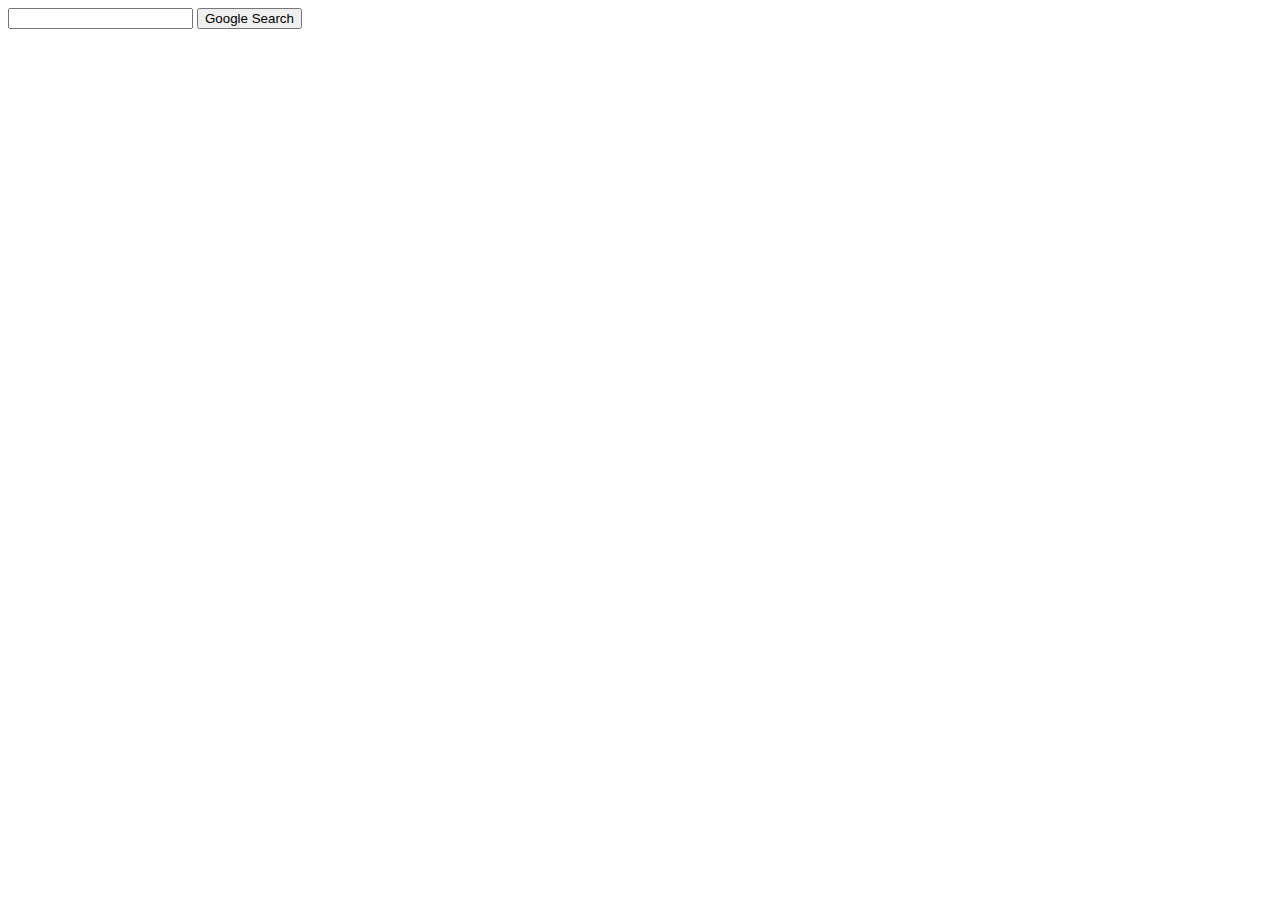
==== index.html @ 7f82d14e "update index.html" ====
<!DOCTYPE html>
<html lang="en">
    <head>
        <title>Search</title>
    </head>
    <body>
        <form action="https://www.google.com/search">
            <input type="text" name="q">
            <input type="submit" value="Google Search">
        </form>
    </body>
</html>
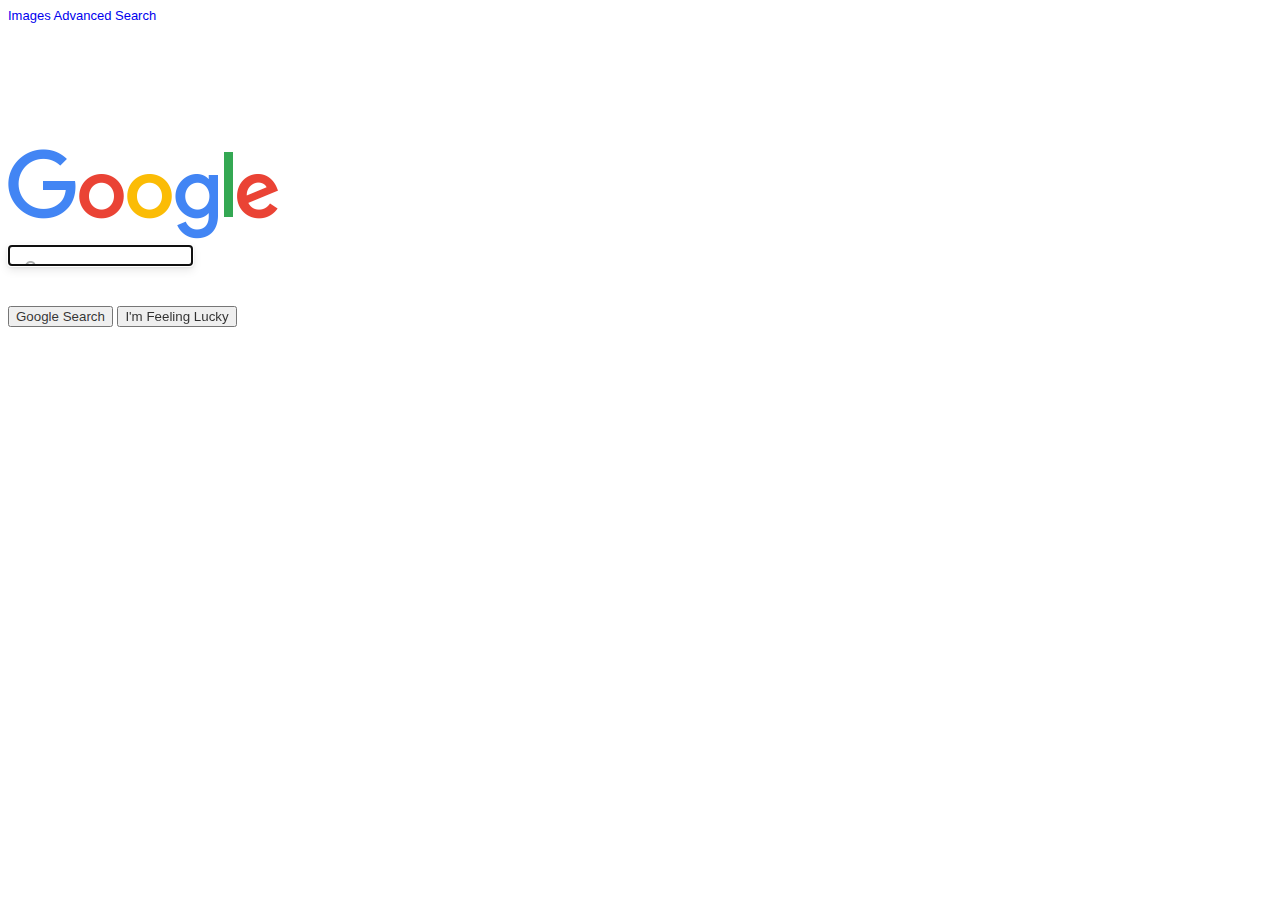
==== commit 367a9a24: "Update index.html: add Bootstrap styling, add images; create and update style.css;" ====
--- a/index.html
+++ b/index.html
@@ -1,12 +1,35 @@
 <!DOCTYPE html>
 <html lang="en">
     <head>
+        <meta charset="utf-8">
+        <meta name="viewport" content="width=device-width, initial-scale=1">
         <title>Search</title>
+        <link href="https://cdn.jsdelivr.net/npm/bootstrap@5.3.0-alpha1/dist/css/bootstrap.min.css" rel="stylesheet" integrity="sha384-GLhlTQ8iRABdZLl6O3oVMWSktQOp6b7In1Zl3/Jr59b6EGGoI1aFkw7cmDA6j6gD" crossorigin="anonymous">
+        <link href="style.css" rel="stylesheet">
     </head>
     <body>
-        <form action="https://www.google.com/search">
-            <input type="text" name="q">
-            <input type="submit" value="Google Search">
-        </form>
+        <header>
+            <div class="d-flex justify-content-end mb-5 me-5 mt-3">
+                <a href="#" class="link-dark m-2">Images</a>
+                <a href="#" class="link-dark m-2">Advanced Search</a>
+            </div>
+        </header>
+        <main class="text-center">
+            <div class="d-flex justify-content-center mb-4" name="image" style="margin-top:10%">
+                <img src="google_logo.png" alt="Google logo">
+            </div>
+            <div class="d-flex justify-content-center m-3" name="search-form">
+                <form action="https://www.google.com/search" class="row g-5">
+                    <div>
+                        <input autocomplete="off" autofocus class="form-control rounded-pill" id="search-bar" type="text" name="q">
+                    </div>
+                    <div id="search-btns">
+                        <input class="btn btn-light btn-sm mx-1 py-2 px-3" type="submit" value="Google Search">
+                        <input class="btn btn-light btn-sm mx-1 py-2 px-3" type="submit" value="I'm Feeling Lucky">
+                    </div>
+                </form>
+            </div>
+        </main>
+        <script src="https://cdn.jsdelivr.net/npm/bootstrap@5.3.0-alpha1/dist/js/bootstrap.bundle.min.js" integrity="sha384-w76AqPfDkMBDXo30jS1Sgez6pr3x5MlQ1ZAGC+nuZB+EYdgRZgiwxhTBTkF7CXvN" crossorigin="anonymous"></script>
     </body>
 </html>
--- a/style.css
+++ b/style.css
@@ -0,0 +1,48 @@
+* {
+    font-family: Arial, Helvetica, sans-serif;
+}
+
+a {
+    text-decoration: none;
+}
+
+a:hover {
+    text-decoration-line: underline;
+}
+
+.btn {
+    color:rgba(0, 0, 0, 0.8);
+}
+
+.btn:hover {
+    background-color: rgba(173, 181, 189, 0.1);
+    border-color: rgba(173, 181, 189, 0.5);
+    box-shadow: 0 1px 2px 0 rgba(0, 0, 0, 0.15)
+}
+
+header {
+    font-size:small;
+}
+
+#search-bar { 
+    background-image: url("search_icon.png");
+    background-repeat: no-repeat;
+    background-size: 15px;
+    background-position: 15px 14px;
+    text-indent: 27px;
+    height: 140%;
+    
+}
+
+#search-bar:hover {
+    box-shadow: 0 1px 3px 0 rgba(0, 0, 0, 0.1), 0 4px 10px 0 rgba(0, 0, 0, 0.1);
+}
+
+#search-bar:focus {
+    border-color: rgb(223, 223, 223);
+    box-shadow: 0 1px 3px 0 rgba(0, 0, 0, 0.1), 0 4px 10px 0 rgba(0, 0, 0, 0.1);
+}
+
+#search-btns {
+    margin-top: 40px;
+}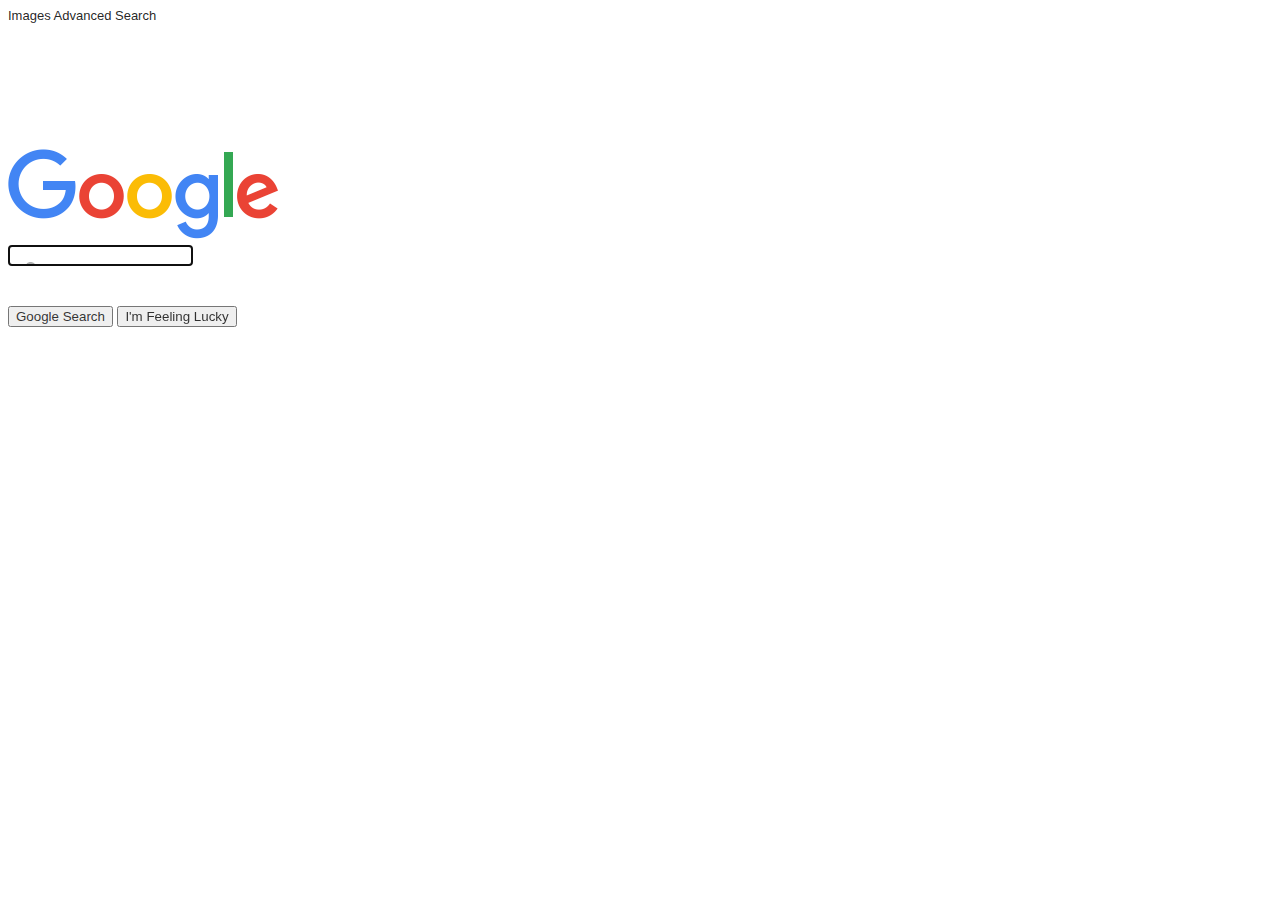
==== commit 50b0e474: "Update style" ====
--- a/index.html
+++ b/index.html
@@ -10,22 +10,22 @@
     <body>
         <header>
             <div class="d-flex justify-content-end mb-5 me-5 mt-3">
-                <a href="#" class="link-dark m-2">Images</a>
-                <a href="#" class="link-dark m-2">Advanced Search</a>
+                <a href="#" class="m-2">Images</a>
+                <a href="#" class="m-2">Advanced Search</a>
             </div>
         </header>
-        <main class="text-center">
-            <div class="d-flex justify-content-center mb-4" name="image" style="margin-top:10%">
+        <main class="text-center mx-2">
+            <div class="mb-4" id="logo">
                 <img src="google_logo.png" alt="Google logo">
             </div>
-            <div class="d-flex justify-content-center m-3" name="search-form">
+            <div class="container text-center" name="search-form">
                 <form action="https://www.google.com/search" class="row g-5">
                     <div>
-                        <input autocomplete="off" autofocus class="form-control rounded-pill" id="search-bar" type="text" name="q">
+                        <input autocomplete="off" autofocus class="form-control rounded-pill px-4" id="search-bar" type="text" name="q">
                     </div>
                     <div id="search-btns">
                         <input class="btn btn-light btn-sm mx-1 py-2 px-3" type="submit" value="Google Search">
-                        <input class="btn btn-light btn-sm mx-1 py-2 px-3" type="submit" value="I'm Feeling Lucky">
+                        <input class="btn btn-light btn-sm mx-1 py-2 px-3" name="btnI" type="submit" value="I'm Feeling Lucky">
                     </div>
                 </form>
             </div>
--- a/style.css
+++ b/style.css
@@ -3,6 +3,7 @@
 }
 
 a {
+    color: #000000DE;
     text-decoration: none;
 }
 
@@ -24,25 +25,35 @@
     font-size:small;
 }
 
+#logo {
+    margin: auto;
+    margin-top: 10%;
+}
+
 #search-bar { 
     background-image: url("search_icon.png");
     background-repeat: no-repeat;
     background-size: 15px;
-    background-position: 15px 14px;
-    text-indent: 27px;
-    height: 140%;
-    
+    background-position: 15px 15px;
+    text-indent: 22px;
+    height: 145%;
+    max-width: 585px;
+    margin: auto;
+}
+
+#search-bar:focus {
+    border-color: rgb(223, 223, 223);
+    box-shadow: none;
 }
 
 #search-bar:hover {
     box-shadow: 0 1px 3px 0 rgba(0, 0, 0, 0.1), 0 4px 10px 0 rgba(0, 0, 0, 0.1);
 }
 
-#search-bar:focus {
-    border-color: rgb(223, 223, 223);
+#search-bar:active {
     box-shadow: 0 1px 3px 0 rgba(0, 0, 0, 0.1), 0 4px 10px 0 rgba(0, 0, 0, 0.1);
 }
 
 #search-btns {
     margin-top: 40px;
-}+}
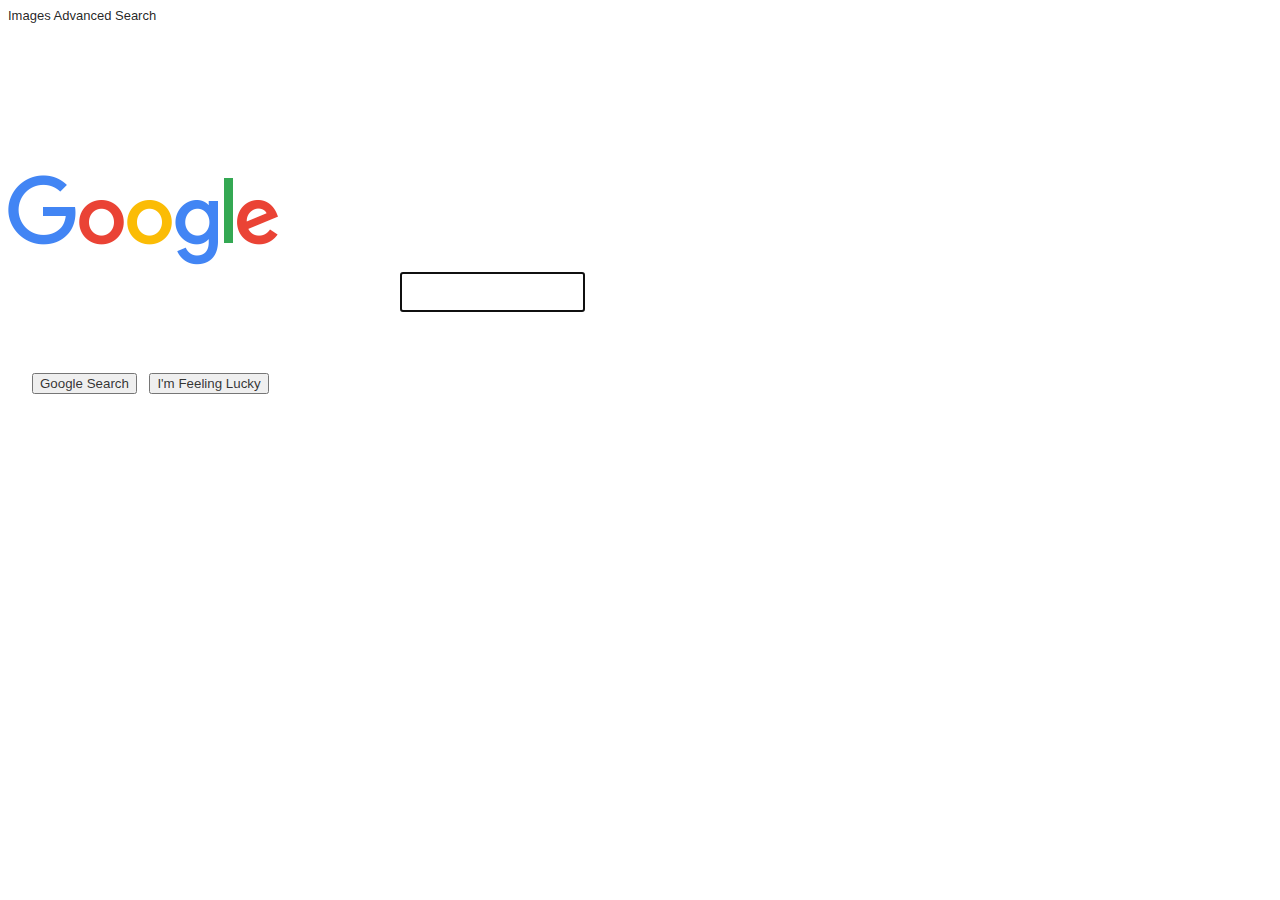
==== commit b5c34ea7: "update index, images, and style" ====
--- a/index.html
+++ b/index.html
@@ -10,22 +10,23 @@
     <body>
         <header>
             <div class="d-flex justify-content-end mb-5 me-5 mt-3">
-                <a href="#" class="m-2">Images</a>
-                <a href="#" class="m-2">Advanced Search</a>
+                <a href="images.html" class="m-2">Images</a>
+                <a href="advanced.html" class="m-2">Advanced Search</a>
             </div>
         </header>
-        <main class="text-center mx-2">
-            <div class="mb-4" id="logo">
+        <main class="text-center">
+            <div id="logo">
                 <img src="google_logo.png" alt="Google logo">
             </div>
-            <div class="container text-center" name="search-form">
-                <form action="https://www.google.com/search" class="row g-5">
-                    <div>
-                        <input autocomplete="off" autofocus class="form-control rounded-pill px-4" id="search-bar" type="text" name="q">
+            <div id="search-form">
+                <form action="https://www.google.com/search">
+                    <div id="search-bar" class="rounded-pill border">
+                        <span id="magni-glass"></span>
+                        <input autocomplete="off" autofocus id="input-bar" class="form-control shadow-none border-0" type="text" name="q">
                     </div>
                     <div id="search-btns">
-                        <input class="btn btn-light btn-sm mx-1 py-2 px-3" type="submit" value="Google Search">
-                        <input class="btn btn-light btn-sm mx-1 py-2 px-3" name="btnI" type="submit" value="I'm Feeling Lucky">
+                        <input class="btn btn-light btn-sm py-2 px-3" type="submit" value="Google Search">
+                        <input class="btn btn-light btn-sm py-2 px-3" name="btnI" type="submit" value="I'm Feeling Lucky">
                     </div>
                 </form>
             </div>
--- a/style.css
+++ b/style.css
@@ -13,6 +13,7 @@
 
 .btn {
     color:rgba(0, 0, 0, 0.8);
+    margin: 15px 4px;
 }
 
 .btn:hover {
@@ -25,24 +26,50 @@
     font-size:small;
 }
 
+#images {
+    color: #4285F4;
+    position: relative;
+    left: 105px;
+    bottom: 20px;
+    width: 100px;
+}
+
+#input-bar {
+    height: 34px;
+    position: relative;
+    bottom: 22px;
+    margin-left: 26px;
+    max-width: 90%;
+}
+
 #logo {
     margin: auto;
-    margin-top: 10%;
+    margin-top: 12%;
+}
+
+#logo.img {
+    margin-bottom: -18px;
+}
+
+#magni-glass {
+    position: relative;
+    right: 47%;
+    top: 47%;
+    padding: 11px;
+    background-image: url("search_icon.png");
+    background-repeat: no-repeat;
+    background-size: 15px;
 }
 
 #search-bar { 
-    background-image: url("search_icon.png");
-    background-repeat: no-repeat;
-    background-size: 15px;
-    background-position: 15px 15px;
-    text-indent: 22px;
-    height: 145%;
-    max-width: 585px;
+    height: 46px;
+    max-width: 582px;
     margin: auto;
+    padding: 3px 5px 0px 10px;
+    border-color: rgb(0, 0, 0);
 }
 
 #search-bar:focus {
-    border-color: rgb(223, 223, 223);
     box-shadow: none;
 }
 
@@ -55,5 +82,11 @@
 }
 
 #search-btns {
-    margin-top: 40px;
+    height: 88px;
+    padding-top: 18px;
 }
+
+#search-form {
+    height: 160px;
+    padding: 20px;
+}
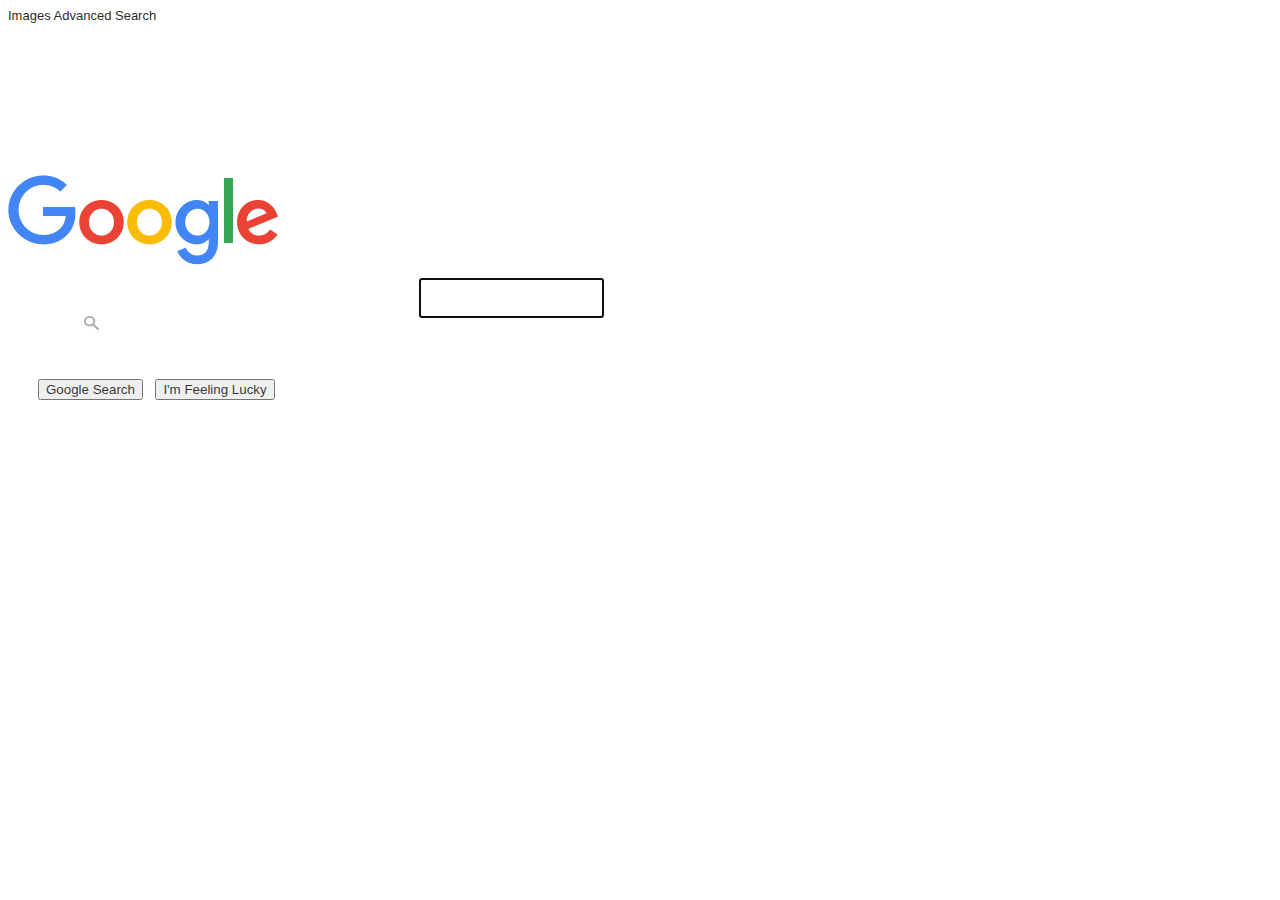
==== commit e0158321: "update images and style" ====
--- a/index.html
+++ b/index.html
@@ -21,7 +21,7 @@
             <div id="search-form">
                 <form action="https://www.google.com/search">
                     <div id="search-bar" class="rounded-pill border">
-                        <span id="magni-glass"></span>
+                        <span id="magni-glass"><img id="magni-icon" src="search_icon.png"></span>
                         <input autocomplete="off" autofocus id="input-bar" class="form-control shadow-none border-0" type="text" name="q">
                     </div>
                     <div id="search-btns">
@@ -30,6 +30,7 @@
                     </div>
                 </form>
             </div>
+            <div id="cover"></div>
         </main>
         <script src="https://cdn.jsdelivr.net/npm/bootstrap@5.3.0-alpha1/dist/js/bootstrap.bundle.min.js" integrity="sha384-w76AqPfDkMBDXo30jS1Sgez6pr3x5MlQ1ZAGC+nuZB+EYdgRZgiwxhTBTkF7CXvN" crossorigin="anonymous"></script>
     </body>
--- a/style.css
+++ b/style.css
@@ -34,6 +34,17 @@
     width: 100px;
 }
 
+#img-search {
+    position: relative;
+    left: 50%;
+    bottom: 5px;
+    height: 44px;
+    width: 44px;
+    padding-right: 13px;
+    border: none;
+    background-color: #ffffff00;
+}
+
 #input-bar {
     height: 34px;
     position: relative;
@@ -42,23 +53,36 @@
     max-width: 90%;
 }
 
+#input-bar.images-form {
+    bottom: 42px;
+    max-width: 80%;
+}
+
 #logo {
     margin: auto;
     margin-top: 12%;
 }
 
 #logo.img {
-    margin-bottom: -18px;
+    margin-bottom: -24px;
 }
 
 #magni-glass {
     position: relative;
-    right: 47%;
-    top: 47%;
+    right: 47.8%;
+    top: 6px;
     padding: 11px;
-    background-image: url("search_icon.png");
-    background-repeat: no-repeat;
-    background-size: 15px;
+}
+
+#magni-glass.images-form {
+    top: -4px;
+    right: 52%;
+}
+
+#magni-icon {
+    object-fit: contain;
+    width: 14.58px;
+    height: 14.58px;
 }
 
 #search-bar { 
@@ -69,15 +93,12 @@
     border-color: rgb(0, 0, 0);
 }
 
-#search-bar:focus {
-    box-shadow: none;
+#search-form.images-form {
+    height: 104px;
+    padding: 26px;
 }
 
 #search-bar:hover {
-    box-shadow: 0 1px 3px 0 rgba(0, 0, 0, 0.1), 0 4px 10px 0 rgba(0, 0, 0, 0.1);
-}
-
-#search-bar:active {
     box-shadow: 0 1px 3px 0 rgba(0, 0, 0, 0.1), 0 4px 10px 0 rgba(0, 0, 0, 0.1);
 }
 
@@ -88,5 +109,11 @@
 
 #search-form {
     height: 160px;
-    padding: 20px;
+    padding: 26px;
 }
+
+#srchbtn {
+    object-fit: contain;
+    width: 17.5px;
+    height: 17.5px;
+}
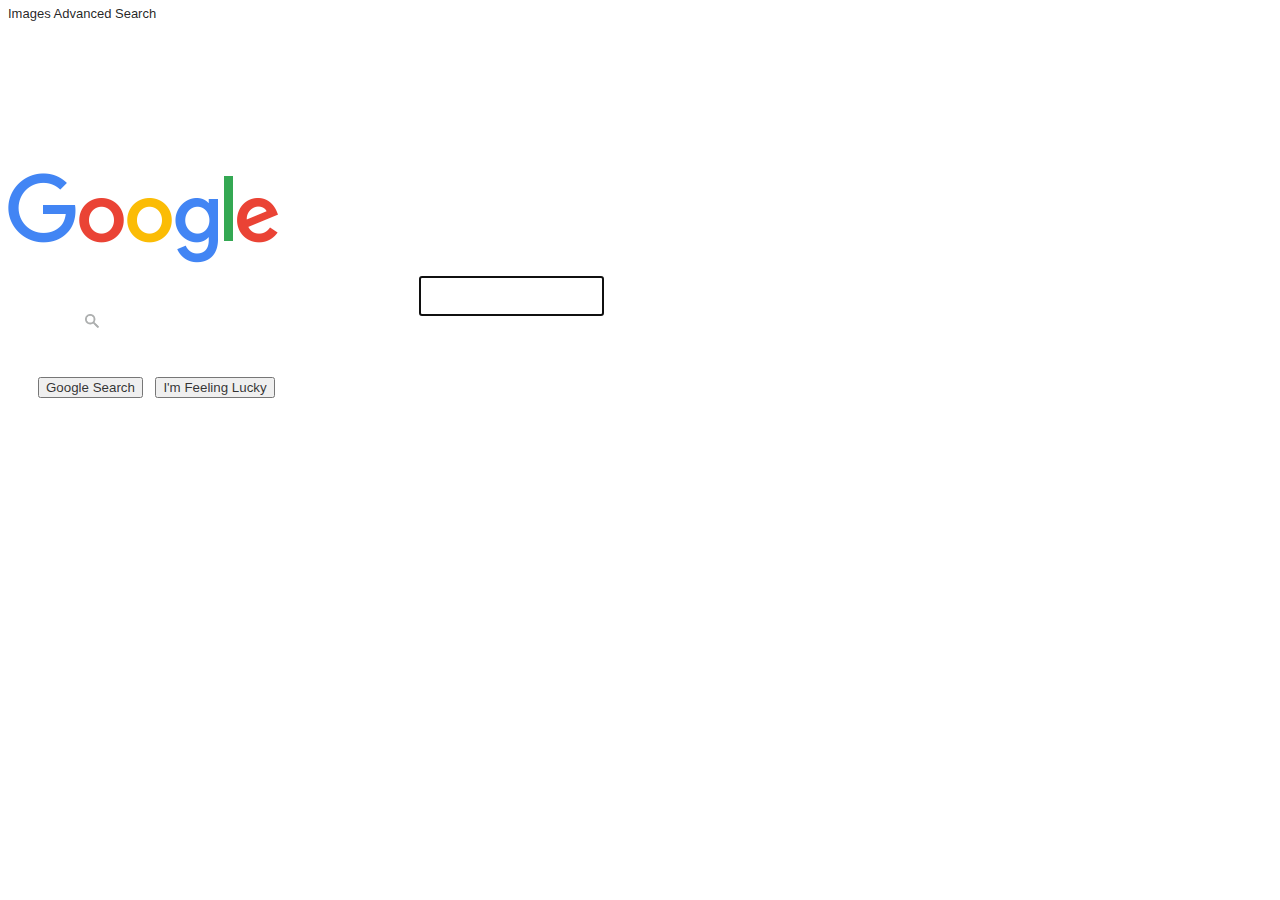
==== commit 8d023d6a: "add advanced.html and update style" ====
--- a/index.html
+++ b/index.html
@@ -9,7 +9,7 @@
     </head>
     <body>
         <header>
-            <div class="d-flex justify-content-end mb-5 me-5 mt-3">
+            <div class="d-flex justify-content-end mb-5 me-4 mt-3">
                 <a href="images.html" class="m-2">Images</a>
                 <a href="advanced.html" class="m-2">Advanced Search</a>
             </div>
--- a/style.css
+++ b/style.css
@@ -9,6 +9,21 @@
 
 a:hover {
     text-decoration-line: underline;
+}
+
+#adv-logo {
+    width: 74px;
+    height: 24px;
+}
+
+#adv-main {
+    
+}
+
+#adv-title {
+    padding: 23px 35px 22px 45px;
+    font-size: 20px;
+    color: #D93025;
 }
 
 .btn {
@@ -24,6 +39,7 @@
 
 header {
     font-size:small;
+    margin-top: -2px
 }
 
 #images {
@@ -69,7 +85,7 @@
 
 #magni-glass {
     position: relative;
-    right: 47.8%;
+    right: 47.7%;
     top: 6px;
     padding: 11px;
 }
